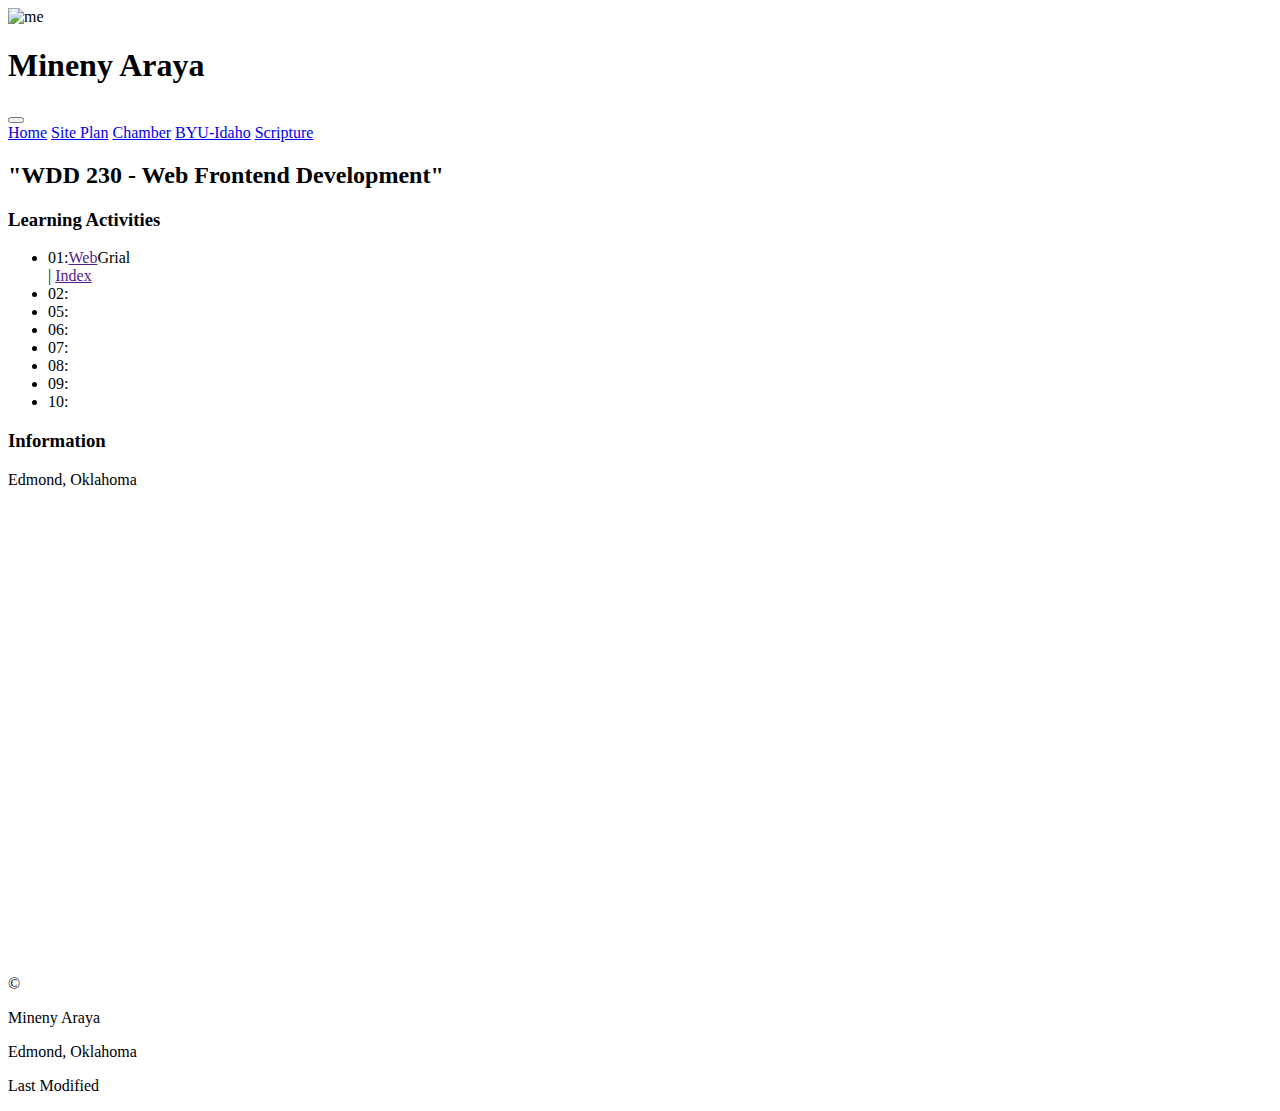
==== index.html @ e8d08454 "index.html" ====
<!DOCTYPE html>
<html lang="en">
    <head>
        <meta charset="UTF-8">
        <meta name="viewport" content="width=device-width, initial-scale=1">
        <title>Mineny Araya - WDD 230 - Web Frontend Development </title>
        <meta name="author" content="Mineny Araya">
        <meta name="description" content="This page aims to see my own progress and development of each assignment and assignment of WDD 230 - Web Frontent Development, these assignments are divided into weeks in the BYU-Idaho portal. Mineny Araya">
        <meta property="og:title" content="Mineny Araya - WDD 230 - Web Frontend Development">
        <meta property="og:type" content="Website, picture of Edmond">
        <meta property="og:images" content="https://upload.wikimedia.org/wikipedia/commons/3/39/Keukenhof_340.JPG">
        <meta property="og:url" content="https://minenyaraya.github.io/wdd230/index.html">
        <link rel="stylesheet" href="styles/normalize.css">
        <link rel="stylesheet" href="style/base.css">
        <link rel="icon" href="style/mineny.ico">
        <link rel="stylesheet" href="https://fonts.googleapis.com/css2?family=Crimson+Pro">
    </head>
    <body>
        <header>
            <img src="images/mineny.jpg" alt="me">
            <h1>Mineny Araya</h1> 
            <button id="menu" class="active"></button> 
            <script src="scripts/menu.js"></script>
        </header>
        <nav class="navegacion">
            <a href="#">Home</a>
            <a href="https://minenyaraya.github.io/wdd230/lesson03/chamber-site-plan.html">Site Plan</a>
            <a href="chamber/index.html">Chamber</a>
            <a href="https://www.byui.edu/">BYU-Idaho</a>
            <a href="https://www.churchofjesuschrist.org/study/scriptures/bofm/1-ne/21?lang=spa#p14">Scripture</a>
        </nav>
        <main>
            <h2>"WDD 230 - Web Frontend Development"</h2>
            <section class="card">
                <h3>Learning Activities</h3>
                <ul class="navigation">
                    <li> 01:<a href="">Web</a>Grial</li> | <a href="">Index</a>
                    <li> 02:<a href=""></a>
                    <li> 05:<a href=""></a> 
                    <li> 06:<a href=""></a> 
                    <li> 07:<a href=""></a> 
                    <li> 08:<a href=""></a> 
                    <li> 09:<a href=""></a>  
                    <li> 10:<a href=""></a> 
                </ul> 

            </section>
            <section class="card">
                <h3>Information</h3>
                <p>Edmond, Oklahoma </p>
            </section>
        </main>
     
        <iframe id= "frame" src="https://www.google.com/maps/embed?pb=!1m18!1m12!1m3!1d103724.59766294553!2d-97.48964487668464!3d35.66730734903291!2m3!1f0!2f0!3f0!3m2!1i1024!2i768!4f13.1!3m3!1m2!1s0x87b21fb31543c513%3A0x461410361dd184cc!2sEdmond%2C%20OK!5e0!3m2!1sen!2sus!4v1695961199450!5m2!1sen!2sus" width="600" height="450" style="border:0;" allowfullscreen="" loading="lazy" referrerpolicy="no-referrer-when-downgrade"></iframe>
        <footer>
            <p class="copyright">&copy;<span class="year"></span></p> 
            <p>Mineny Araya</p>
            <p> Edmond, Oklahoma </p>
            <p class="highlight" id="lastModified">Last Modified</p>
        </footer>
        <script src="script/getdate.js"></script>
        
    </body>
</html>
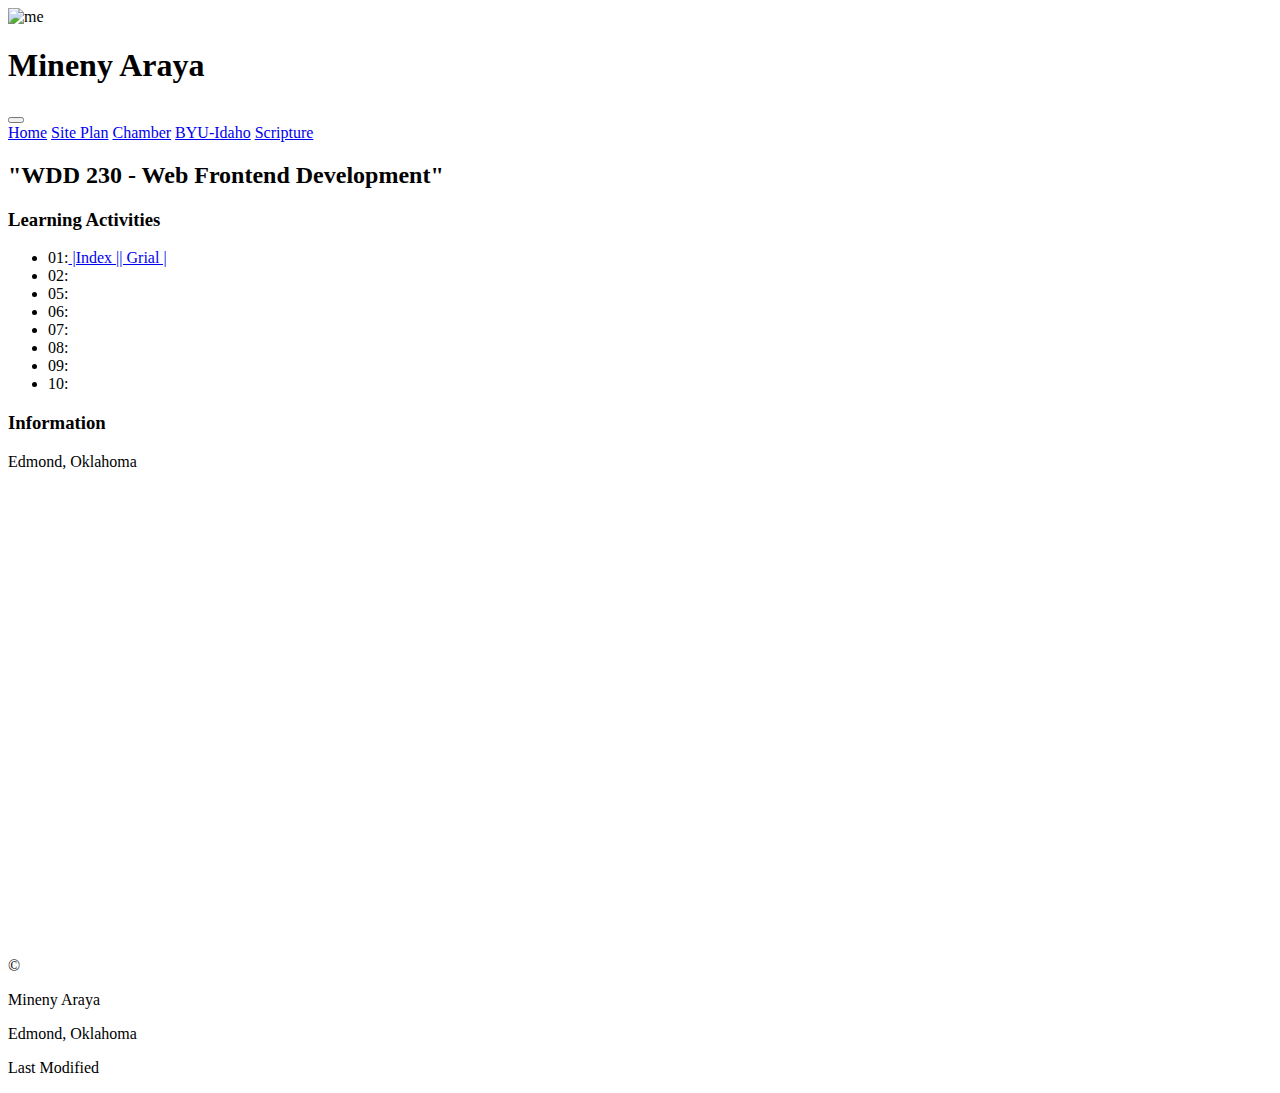
==== commit 37e32409: "index.html" ====
--- a/index.html
+++ b/index.html
@@ -34,7 +34,7 @@
             <section class="card">
                 <h3>Learning Activities</h3>
                 <ul class="navigation">
-                    <li> 01:<a href="">Web</a>Grial</li> | <a href="">Index</a>
+                    <li> 01:<a href="https://minenyaraya.github.io/wdd230/index.html"> |Index |</a><a href="https://minenyaraya.github.io/wdd230/holygrail.html">| Grial |</a></li>
                     <li> 02:<a href=""></a>
                     <li> 05:<a href=""></a> 
                     <li> 06:<a href=""></a> 
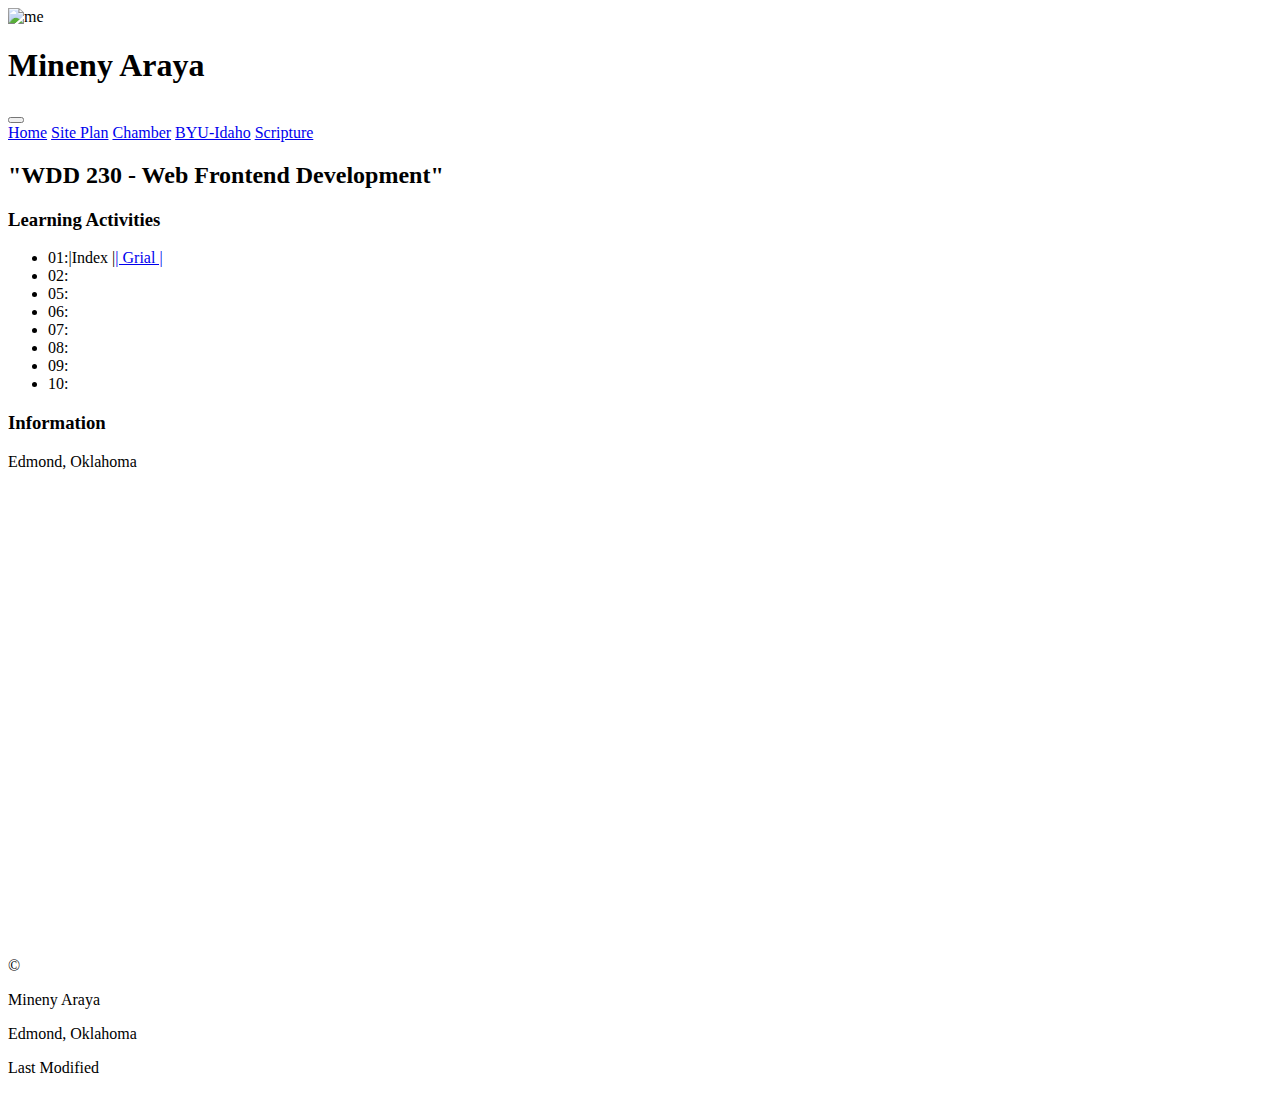
==== commit 74b2f5be: "index.html" ====
--- a/index.html
+++ b/index.html
@@ -34,7 +34,7 @@
             <section class="card">
                 <h3>Learning Activities</h3>
                 <ul class="navigation">
-                    <li> 01:<a href="https://minenyaraya.github.io/wdd230/index.html"> |Index |</a><a href="https://minenyaraya.github.io/wdd230/holygrail.html">| Grial |</a></li>
+                    <li> 01:<a href="https://minenyaraya.github.io/wdd230/index.html"></a>|Index |<a href="file:///C:/Users/minen/OneDrive/wdd230/lesson01/holygrail.html">| Grial |</a></li>
                     <li> 02:<a href=""></a>
                     <li> 05:<a href=""></a> 
                     <li> 06:<a href=""></a> 
